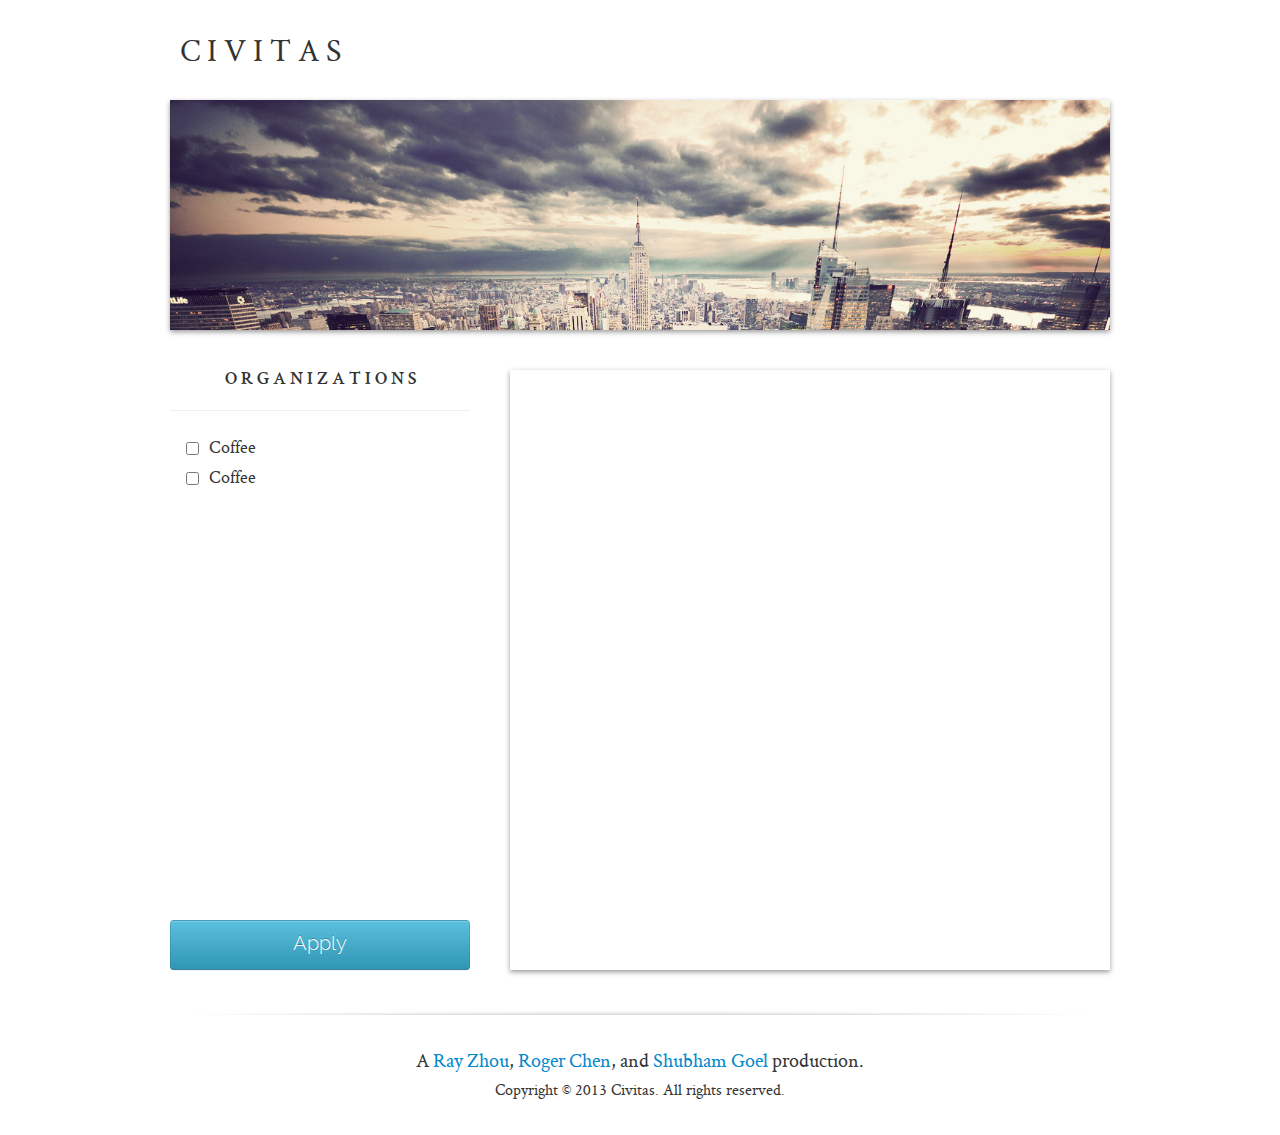
==== index.html @ fa122a2c "Added companies.js" ====
<!doctype html>
<html>

	<head>
		<title>Civitas</title>

		<!-- Stylesheets -->
		<link rel="stylesheet" href="bootstrap/css/bootstrap.min.css" type="text/css">
		<link rel="stylesheet" href="stylesheets/fonts.css" type="text/css"/>
		<link rel="stylesheet" href="stylesheets/style.css" type="text/css"/>

		<!-- Javascripts -->
		<script src="javascripts/jquery-1.9.1.min.js" type="text/javascript"></script>
		<script src="javascripts/controller.js" type="text/javascript"></script>
		<script src="javascripts/companies.js" type="text/javascript"></script>
		<script src="javascripts/main.js" type="text/javascript"></script>

	</head>

	<body>
		<div class="container">		

			<!-- Topbar -->
			<div class="topbar">
				<div class="topbar-inner">
					<div class="pull-left">
						<div class="logo">
							<h1>C I V I T A S</h1>
						</div>
					</div>
				</div>
			</div>

			<!-- Landing page -->
			<div class="landing-page">
				<div class="hero">
					<div class="hero-inner">
					</div>
				</div>

				<div class="options">
					<div class="row">
						<div class="span4">
							<div class="span4-inner">
								<img src="images/icons/apply.png">
								<h1>Apply</h1>
								<p>Lorem ipsum dolor sit amet. Duis faucibus, lacus in venenatis molestie, velit metus malesuada augue, at vehicula leo est sit amet mauris.</p>
								<button class="next-app-step btn btn-info btn-block">Open new application</button>
							</div>
						</div>
						<div class="span4">
							<div class="span4-inner">
								<img src="images/icons/discover.png">
								<h1>Discover</h1>
								<p>Lorem ipsum dolor sit amet. Duis faucibus, lacus in venenatis molestie, velit metus malesuada augue, at vehicula leo est sit amet mauris.</p>
								<button class="btn btn-info btn-block">Open new application</button>
							</div>
						</div>
						<div class="span4">
							<div class="span4-inner">
								<img src="images/icons/join.png">
								<h1>Join</h1>
								<p>Lorem ipsum dolor sit amet. Duis faucibus, lacus in venenatis molestie, velit metus malesuada augue, at vehicula leo est sit amet mauris.</p>
								<button class="btn btn-info btn-block">Open new application</button>
							</div>
						</div>
					</div>
				</div>
			</div>
			
			<!-- Selection page -->
			<div class="selection-page">

				<div class="subhead"></div>

				<div class="row">
					<div class="span4">
						<h1>O R G A N I Z A T I O N S</h1>
						<hr>
						<form>
							<div class="partner-list">
								<div class="partner">
									<input type="checkbox" value="">
									<div class="name" value="">Coffee</div>
								</div>
								<div class="partner">
									<input type="checkbox" value="">
									<div class="name" value="">Coffee</div>
								</div>
							</div>
							<input class="btn btn-info" type="submit" value="Apply">
						</form>
					</div>
					<div class="span8">
					</div>
				</div>

			</div>

			<!-- Application page -->
			<div class="application-page">
			</div>

			<!-- Footer -->
			<img class="divider" src="images/other/divider.png">
			<div class="footer">
				<div class="footer-inner">
					<h1>A 
						<a href="http://www.github.com/rzhou186">Ray Zhou</a>, 
						<a href="http://www.rogr.me">Roger Chen</a>, and 
						<a href="http://www.github.com/gshubham">Shubham Goel </a>
						production.
					</h1>
					<p>Copyright &copy; 2013 Civitas. All rights reserved.</p>
				</div>
			</div>

		</div>
	</body>
	<script src="javascripts/main.js" type="text/javascript"></script>

</html>
---- stylesheets/fonts.css ----
@font-face {
    font-family: 'CrimsonRoman';
    src: url('../fonts/Crimson/Crimson-Roman-webfont.eot');
    src: url('../fonts/Crimson/Crimson-Roman-webfont.eot?#iefix') format('embedded-opentype'),
         url('../fonts/Crimson/Crimson-Roman-webfont.woff') format('woff'),
         url('../fonts/Crimson/Crimson-Roman-webfont.ttf') format('truetype'),
         url('../fonts/Crimson/Crimson-Roman-webfont.svg#CrimsonRoman') format('svg');
    font-weight: normal;
    font-style: normal;

}

@font-face {
    font-family: 'CrimsonBold';
    src: url('../fonts/Crimson/Crimson-Bold-webfont.eot');
    src: url('../fonts/Crimson/Crimson-Bold-webfont.eot?#iefix') format('embedded-opentype'),
         url('../fonts/Crimson/Crimson-Bold-webfont.woff') format('woff'),
         url('../fonts/Crimson/Crimson-Bold-webfont.ttf') format('truetype'),
         url('../fonts/Crimson/Crimson-Bold-webfont.svg#CrimsonBold') format('svg');
    font-weight: normal;
    font-style: normal;

}

@font-face {
    font-family: 'CrimsonBoldItalic';
    src: url('../fonts/Crimson/Crimson-BoldItalic-webfont.eot');
    src: url('../fonts/Crimson/Crimson-BoldItalic-webfont.eot?#iefix') format('embedded-opentype'),
         url('../fonts/Crimson/Crimson-BoldItalic-webfont.woff') format('woff'),
         url('../fonts/Crimson/Crimson-BoldItalic-webfont.ttf') format('truetype'),
         url('../fonts/Crimson/Crimson-BoldItalic-webfont.svg#CrimsonBoldItalic') format('svg');
    font-weight: normal;
    font-style: normal;

}

@font-face {
    font-family: 'CrimsonItalic';
    src: url('../fonts/Crimson/Crimson-Italic-webfont.eot');
    src: url('../fonts/Crimson/Crimson-Italic-webfont.eot?#iefix') format('embedded-opentype'),
         url('../fonts/Crimson/Crimson-Italic-webfont.woff') format('woff'),
         url('../fonts/Crimson/Crimson-Italic-webfont.ttf') format('truetype'),
         url('../fonts/Crimson/Crimson-Italic-webfont.svg#CrimsonItalic') format('svg');
    font-weight: normal;
    font-style: normal;

}

@font-face {
    font-family: 'CrimsonSemibold';
    src: url('../fonts/Crimson/Crimson-Semibold-webfont.eot');
    src: url('../fonts/Crimson/Crimson-Semibold-webfont.eot?#iefix') format('embedded-opentype'),
         url('../fonts/Crimson/Crimson-Semibold-webfont.woff') format('woff'),
         url('../fonts/Crimson/Crimson-Semibold-webfont.ttf') format('truetype'),
         url('../fonts/Crimson/Crimson-Semibold-webfont.svg#CrimsonSemibold') format('svg');
    font-weight: normal;
    font-style: normal;

}

@font-face {
    font-family: 'CrimsonSemiboldItalic';
    src: url('../fonts/Crimson/Crimson-SemiboldItalic-webfont.eot');
    src: url('../fonts/Crimson/Crimson-SemiboldItalic-webfont.eot?#iefix') format('embedded-opentype'),
         url('../fonts/Crimson/Crimson-SemiboldItalic-webfont.woff') format('woff'),
         url('../fonts/Crimson/Crimson-SemiboldItalic-webfont.ttf') format('truetype'),
         url('../fonts/Crimson/Crimson-SemiboldItalic-webfont.svg#CrimsonSemiboldItalic') format('svg');
    font-weight: normal;
    font-style: normal;

}

@font-face {
    font-family: 'RalewayThin';
    src: url('../fonts/Raleway/raleway_thin-webfont.eot');
    src: url('../fonts/Raleway/raleway_thin-webfont.eot?#iefix') format('embedded-opentype'),
         url('../fonts/Raleway/raleway_thin-webfont.woff') format('woff'),
         url('../fonts/Raleway/raleway_thin-webfont.ttf') format('truetype'),
         url('../fonts/Raleway/raleway_thin-webfont.svg#RalewayThin') format('svg');
    font-weight: normal;
    font-style: normal;

}

@font-face {
    font-family: 'RalewayExtraLight';
    src: url('../fonts/Raleway/Raleway-ExtraLight-webfont.eot');
    src: url('../fonts/Raleway/Raleway-ExtraLight-webfont.eot?#iefix') format('embedded-opentype'),
         url('../fonts/Raleway/Raleway-ExtraLight-webfont.woff') format('woff'),
         url('../fonts/Raleway/Raleway-ExtraLight-webfont.ttf') format('truetype'),
         url('../fonts/Raleway/Raleway-ExtraLight-webfont.svg#RalewayExtraLight') format('svg');
    font-weight: normal;
    font-style: normal;

}

@font-face {
    font-family: 'RalewayLight';
    src: url('../fonts/Raleway/Raleway-Light-webfont.eot');
    src: url('../fonts/Raleway/Raleway-Light-webfont.eot?#iefix') format('embedded-opentype'),
         url('../fonts/Raleway/Raleway-Light-webfont.woff') format('woff'),
         url('../fonts/Raleway/Raleway-Light-webfont.ttf') format('truetype'),
         url('../fonts/Raleway/Raleway-Light-webfont.svg#RalewayLight') format('svg');
    font-weight: normal;
    font-style: normal;

}

@font-face {
    font-family: 'RalewayRegular';
    src: url('../fonts/Raleway/Raleway-Regular-webfont.eot');
    src: url('../fonts/Raleway/Raleway-Regular-webfont.eot?#iefix') format('embedded-opentype'),
         url('../fonts/Raleway/Raleway-Regular-webfont.woff') format('woff'),
         url('../fonts/Raleway/Raleway-Regular-webfont.ttf') format('truetype'),
         url('../fonts/Raleway/Raleway-Regular-webfont.svg#RalewayRegular') format('svg');
    font-weight: normal;
    font-style: normal;

}

@font-face {
    font-family: 'RalewayMedium';
    src: url('../fonts/Raleway/Raleway-Medium-webfont.eot');
    src: url('../fonts/Raleway/Raleway-Medium-webfont.eot?#iefix') format('embedded-opentype'),
         url('../fonts/Raleway/Raleway-Medium-webfont.woff') format('woff'),
         url('../fonts/Raleway/Raleway-Medium-webfont.ttf') format('truetype'),
         url('../fonts/Raleway/Raleway-Medium-webfont.svg#RalewayMedium') format('svg');
    font-weight: normal;
    font-style: normal;

}

@font-face {
    font-family: 'RalewaySemiBold';
    src: url('../fonts/Raleway/Raleway-SemiBold-webfont.eot');
    src: url('../fonts/Raleway/Raleway-SemiBold-webfont.eot?#iefix') format('embedded-opentype'),
         url('../fonts/Raleway/Raleway-SemiBold-webfont.woff') format('woff'),
         url('../fonts/Raleway/Raleway-SemiBold-webfont.ttf') format('truetype'),
         url('../fonts/Raleway/Raleway-SemiBold-webfont.svg#RalewaySemiBold') format('svg');
    font-weight: normal;
    font-style: normal;

}

@font-face {
    font-family: 'RalewayBold';
    src: url('../fonts/Raleway/Raleway-Bold-webfont.eot');
    src: url('../fonts/Raleway/Raleway-Bold-webfont.eot?#iefix') format('embedded-opentype'),
         url('../fonts/Raleway/Raleway-Bold-webfont.woff') format('woff'),
         url('../fonts/Raleway/Raleway-Bold-webfont.ttf') format('truetype'),
         url('../fonts/Raleway/Raleway-Bold-webfont.svg#RalewayBold') format('svg');
    font-weight: normal;
    font-style: normal;

}

@font-face {
    font-family: 'RalewayExtraBold';
    src: url('../fonts/Raleway/Raleway-ExtraBold-webfont.eot');
    src: url('../fonts/Raleway/Raleway-ExtraBold-webfont.eot?#iefix') format('embedded-opentype'),
         url('../fonts/Raleway/Raleway-ExtraBold-webfont.woff') format('woff'),
         url('../fonts/Raleway/Raleway-ExtraBold-webfont.ttf') format('truetype'),
         url('../fonts/Raleway/Raleway-ExtraBold-webfont.svg#RalewayExtraBold') format('svg');
    font-weight: normal;
    font-style: normal;

}

@font-face {
    font-family: 'RalewayHeavy';
    src: url('../fonts/Raleway/Raleway-Heavy-webfont.eot');
    src: url('../fonts/Raleway/Raleway-Heavy-webfont.eot?#iefix') format('embedded-opentype'),
         url('../fonts/Raleway/Raleway-Heavy-webfont.woff') format('woff'),
         url('../fonts/Raleway/Raleway-Heavy-webfont.ttf') format('truetype'),
         url('../fonts/Raleway/Raleway-Heavy-webfont.svg#RalewayHeavy') format('svg');
    font-weight: normal;
    font-style: normal;

}
---- stylesheets/style.css ----
body {
	font-family: "CrimsonRoman", Georgia, serif;
}

.divider {
	margin: 40px 0px 20px 0px;
}

.topbar {
	height: 100px;
	width: auto;
}

.topbar .topbar-inner {
	padding: 20px 0px 20px 0px;
}

.topbar .topbar-inner .logo {
	height: 60px;
	width: 180px;
	text-align: center;
}

.topbar .topbar-inner .logo h1 {
	font-family: "CrimsonRoman", Georgia, serif;
	font-weight: normal;
	font-size: 32px;
	line-height: 60px;
	margin: 0px;
}

.landing-page {
	display: none;
	min-height: 760px;
}

.landing-page .hero {
	height: 400px;
	width: auto;
	background-image: url('../images/backgrounds/city.png');
	background-repeat: no-repeat;
	background-color: #000000;
	background-size: cover;
	-webkit-background-size: cover;
	   -moz-background-size: cover;
		 -o-background-size: cover;
	-webkit-box-shadow: 0 2px 5px #999999;
	   -moz-box-shadow: 0 2px 5px #999999;
			box-shadow: 0 2px 5px #999999;
}

.landing-page .hero .hero-inner {
	padding: 40px;
}

.landing-page .options {
	padding-top: 40px;
	height: 320px;
	width: auto;
}

.landing-page .options .row .span4 {
	padding: 5px;
	background-color: #ffffff;
	height: 310px;
	width: 290px;
	-webkit-border-radius: 4px;
	   -moz-border-radius: 4px;
			border-radius: 4px;
	-webkit-box-shadow: 0 2px 5px #999999;
	   -moz-box-shadow: 0 2px 5px #999999;
			box-shadow: 0 2px 5px #999999;
}

.landing-page .options .row .span4 .span4-inner {
	background-color: #fafafa;
	text-align: center;
	padding: 35px 20px 35px 20px;
	height: 240px;
	width: 250px;
	margin: auto;
	-webkit-border-radius: 4px;
	   -moz-border-radius: 4px;
			border-radius: 4px;
}

.landing-page .options .row .span4 .span4-inner img {
	margin-left: auto;
	margin-right: auto;
	height: 70px;
	width: 70px;
}

.landing-page .options .row .span4 .span4-inner h1 {
	font-family: "CrimsonSemibold", Georgia, serif;
	font-size: 24px;
	font-weight: normal;
	margin: 10px 0px 5px 0px;
}

.landing-page .options .row .span4 .span4-inner p {
	font-size: 16px;
}

.landing-page .options .row .span4 .span4-inner .btn {
	margin: 18px 0px 0px 0px;
	font-family: 'RalewayLight', Helvetica, sans-serif;
}

.selection-page {
	/*display: none;*/
	min-height: 870px;
}

.selection-page .subhead {
	height: 230px;
	width: auto;
	background-image: url('../images/backgrounds/city.png');
	background-repeat: no-repeat;
	background-color: #000000;
	background-size: cover;
	-webkit-background-size: cover;
	   -moz-background-size: cover;
		 -o-background-size: cover;
	-webkit-box-shadow: 0 2px 5px #999999;
	   -moz-box-shadow: 0 2px 5px #999999;
			box-shadow: 0 2px 5px #999999;
}

.selection-page .row {
	margin-top: 40px;
}

.selection-page .row h1 {
	font-family: "CrimsonSemibold", Georgia, serif;
	font-size: 18px;
	font-weight: normal;
	line-height: 20px;
	margin: 0px;
}

.selection-page .row p {
	font-size: 16px;
}

.selection-page .row .span4 {
	min-height: 600px;
	width: 300px;
	text-align: center;
}

.selection-page .row .span4 form {
	margin: 0px;
}

.selection-page .row .span4 form .partner-list {
	height: 468px;
	width: 300px;
	margin: 0px;
	overflow-x: hidden;
	overflow-y: auto;
}

.selection-page .row .span4 form .partner-list .partner {
	height: auto;
	width: 270px;
	padding: 5px 20px 5px 10px;
	margin: 0px;
	font-size: 18px;
	text-align: left;
}

.selection-page .row .span4 form .partner-list .partner input {
	display: inline-block;
	height: auto;
	width: 25px;
	padding: 0px;
	margin: -5px 0px 0px 0px;
}

.selection-page .row .span4 form .partner-list .partner .name {
	display: inline-block;
	height: auto;
	width: 240px;
}

.selection-page .row .span4 form .btn {
	height: 50px;
	width: 300px;
	margin: 20px 0px 0px 0px;
	font-family: 'RalewayLight', Helvetica, sans-serif;
	font-size: 20px;
}

.selection-page .row .span8 {
	background-color: #ffffff;
	min-height: 600px;
	width: 600px;
	margin-left: 40px;
	-webkit-box-shadow: 0 2px 5px #999999;
	   -moz-box-shadow: 0 2px 5px #999999;
			box-shadow: 0 2px 5px #999999;
}

.application-page {
	display: none;
}

.footer {
	height: 100px;
	width: auto;
}

.footer .footer-inner {
	padding: 10px 0px 30px 0px;
}

.footer .footer-inner h1 {
	line-height: 30px;
	text-align: center;
	font-size: 20px;
	font-weight: normal;
	margin: 0px;
}

.footer .footer-inner p {
	line-height: 30px;
	text-align: center;
	font-size: 16px;
	margin: 0px;
}
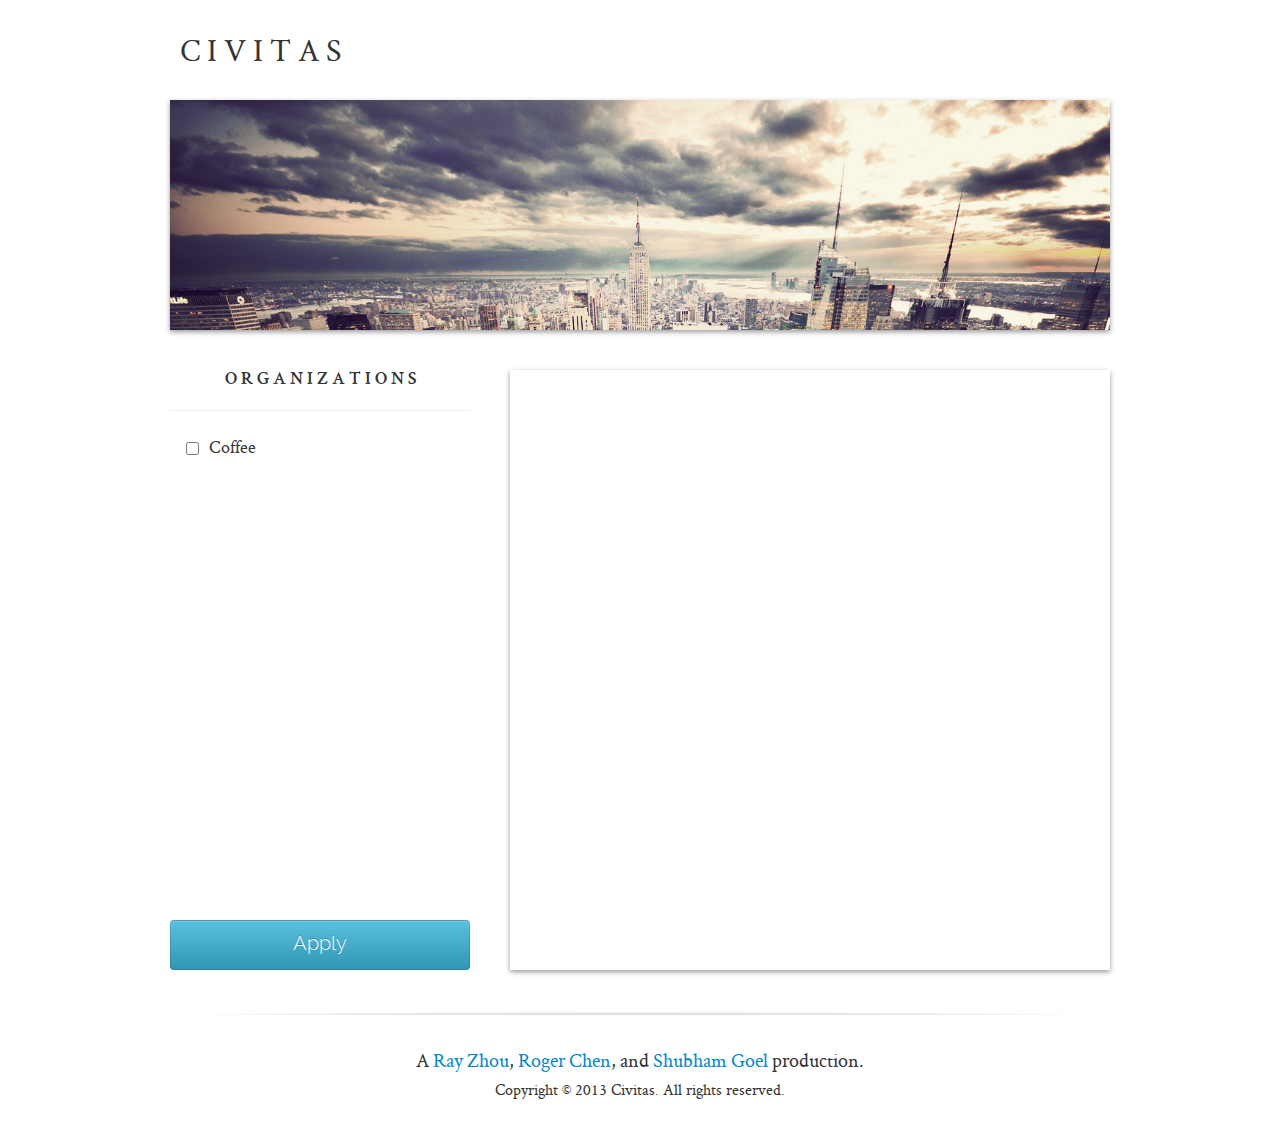
==== commit 7d5bb458: "updated next step function" ====
--- a/index.html
+++ b/index.html
@@ -83,10 +83,6 @@
 									<input type="checkbox" value="">
 									<div class="name" value="">Coffee</div>
 								</div>
-								<div class="partner">
-									<input type="checkbox" value="">
-									<div class="name" value="">Coffee</div>
-								</div>
 							</div>
 							<input class="btn btn-info" type="submit" value="Apply">
 						</form>
@@ -117,6 +113,5 @@
 
 		</div>
 	</body>
-	<script src="javascripts/main.js" type="text/javascript"></script>
 
 </html>--- a/stylesheets/style.css
+++ b/stylesheets/style.css
@@ -108,7 +108,7 @@
 }
 
 .selection-page {
-	/*display: none;*/
+	display: none;
 	min-height: 870px;
 }
 
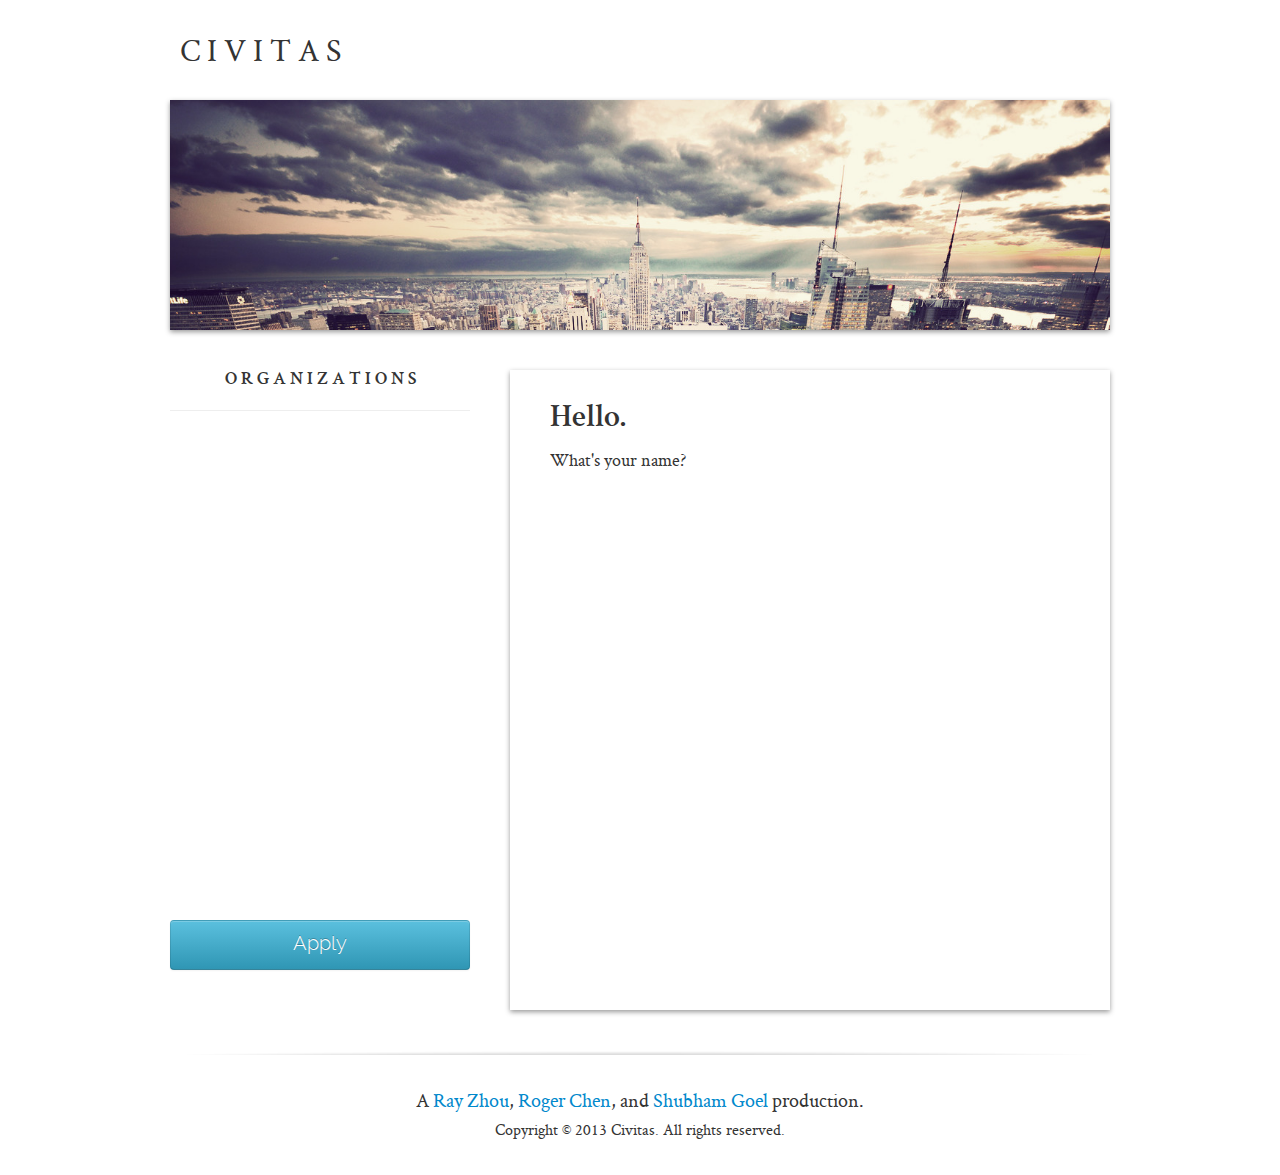
==== commit 2afbf781: "Fixed company selection in main.js" ====
--- a/index.html
+++ b/index.html
@@ -8,12 +8,6 @@
 		<link rel="stylesheet" href="bootstrap/css/bootstrap.min.css" type="text/css">
 		<link rel="stylesheet" href="stylesheets/fonts.css" type="text/css"/>
 		<link rel="stylesheet" href="stylesheets/style.css" type="text/css"/>
-
-		<!-- Javascripts -->
-		<script src="javascripts/jquery-1.9.1.min.js" type="text/javascript"></script>
-		<script src="javascripts/controller.js" type="text/javascript"></script>
-		<script src="javascripts/companies.js" type="text/javascript"></script>
-		<script src="javascripts/main.js" type="text/javascript"></script>
 
 	</head>
 
@@ -79,15 +73,13 @@
 						<hr>
 						<form>
 							<div class="partner-list">
-								<div class="partner">
-									<input type="checkbox" value="">
-									<div class="name" value="">Coffee</div>
-								</div>
 							</div>
 							<input class="btn btn-info" type="submit" value="Apply">
 						</form>
 					</div>
 					<div class="span8">
+						<h1>Hello.</h1>
+						<p>What's your name?</p>
 					</div>
 				</div>
 
@@ -114,4 +106,11 @@
 		</div>
 	</body>
 
+	<!-- Javascripts -->
+	<script src="javascripts/jquery-1.9.1.min.js" type="text/javascript"></script>
+	<script src="javascripts/variables.js" type="text/javascript"></script>
+	<script src="javascripts/controller.js" type="text/javascript"></script>
+	<script src="javascripts/companies.js" type="text/javascript"></script>
+	<script src="javascripts/main.js" type="text/javascript"></script>
+
 </html>--- a/stylesheets/style.css
+++ b/stylesheets/style.css
@@ -178,7 +178,7 @@
 	margin: -5px 0px 0px 0px;
 }
 
-.selection-page .row .span4 form .partner-list .partner .name {
+.selection-page .row .span4 form .partner-list .partner .partner-name {
 	display: inline-block;
 	height: auto;
 	width: 240px;
@@ -194,12 +194,24 @@
 
 .selection-page .row .span8 {
 	background-color: #ffffff;
-	min-height: 600px;
-	width: 600px;
+	min-height: 560px;
+	width: 520px;
+	padding: 40px;
 	margin-left: 40px;
 	-webkit-box-shadow: 0 2px 5px #999999;
 	   -moz-box-shadow: 0 2px 5px #999999;
 			box-shadow: 0 2px 5px #999999;
+}
+
+.selection-page .row .span8 h1 {
+	font-family: "CrimsonSemibold", Georgia, serif;
+	font-size: 32px;
+	font-weight: normal;
+	margin: 0px 0px 20px 0px;
+}
+
+.selection-page .row .span8 p {
+	font-size: 18px;
 }
 
 .application-page {
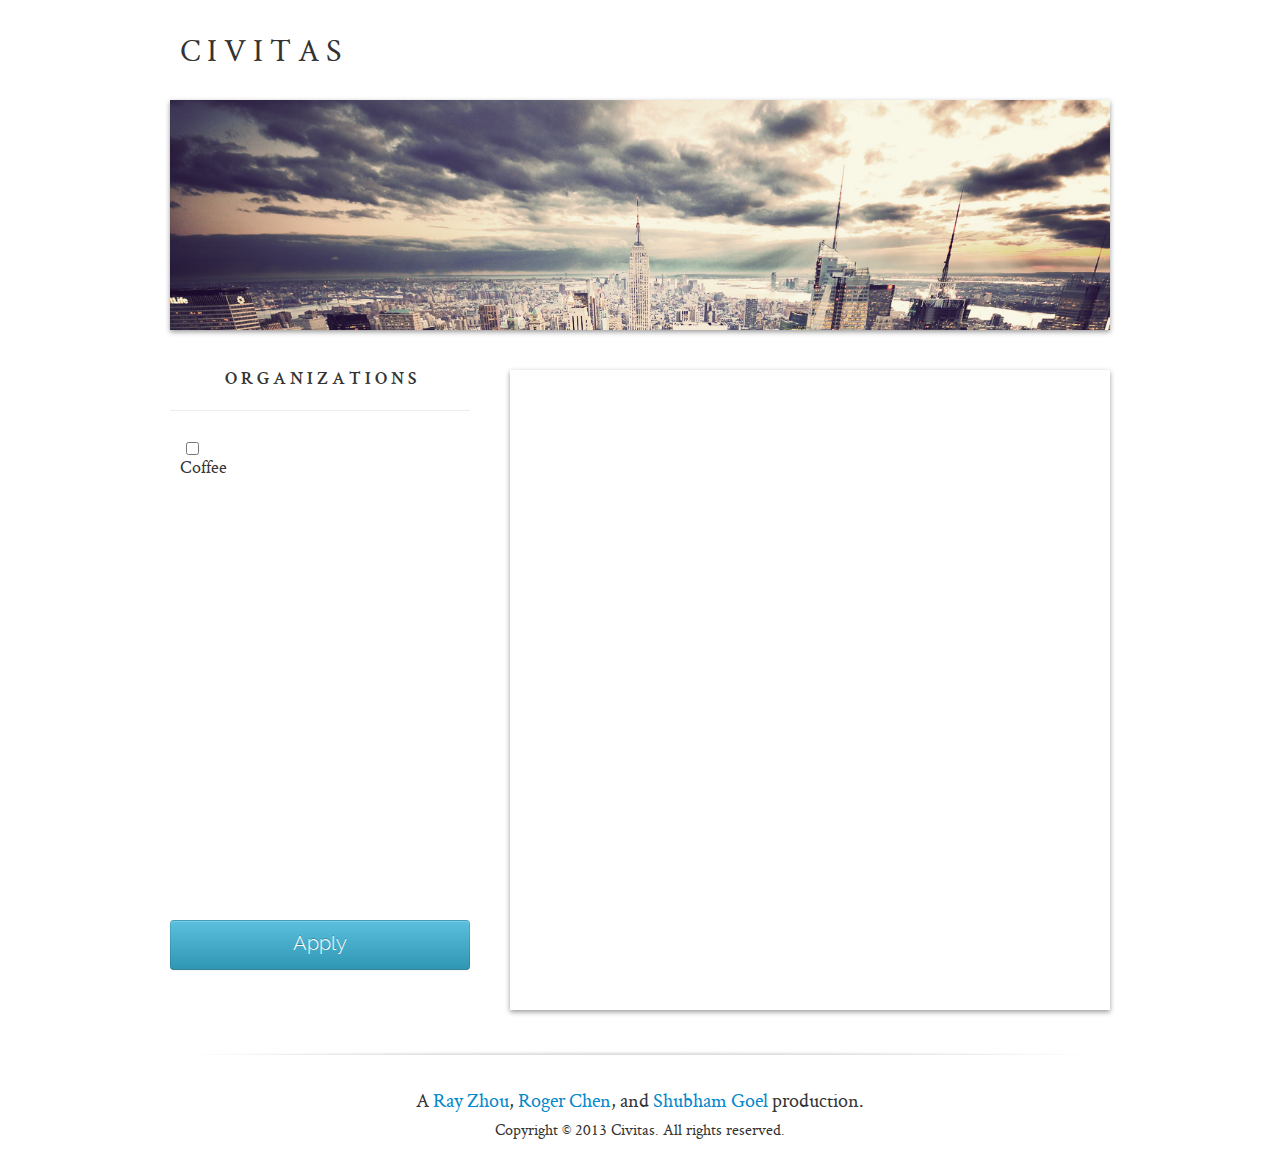
==== commit 7f10799d: "Testing XML parser" ====
--- a/index.html
+++ b/index.html
@@ -73,13 +73,15 @@
 						<hr>
 						<form>
 							<div class="partner-list">
+								<div class="partner">
+									<input type="checkbox" value="">
+									<div class="name" value="">Coffee</div>
+								</div>
 							</div>
 							<input class="btn btn-info" type="submit" value="Apply">
 						</form>
 					</div>
 					<div class="span8">
-						<h1>Hello.</h1>
-						<p>What's your name?</p>
 					</div>
 				</div>
 
@@ -108,9 +110,9 @@
 
 	<!-- Javascripts -->
 	<script src="javascripts/jquery-1.9.1.min.js" type="text/javascript"></script>
-	<script src="javascripts/variables.js" type="text/javascript"></script>
+	<script src="javascripts/main.js" type="text/javascript"></script>
+	<script src="javascripts/Base64.js" type="text/javascript"></script>
 	<script src="javascripts/controller.js" type="text/javascript"></script>
 	<script src="javascripts/companies.js" type="text/javascript"></script>
-	<script src="javascripts/main.js" type="text/javascript"></script>
 
 </html>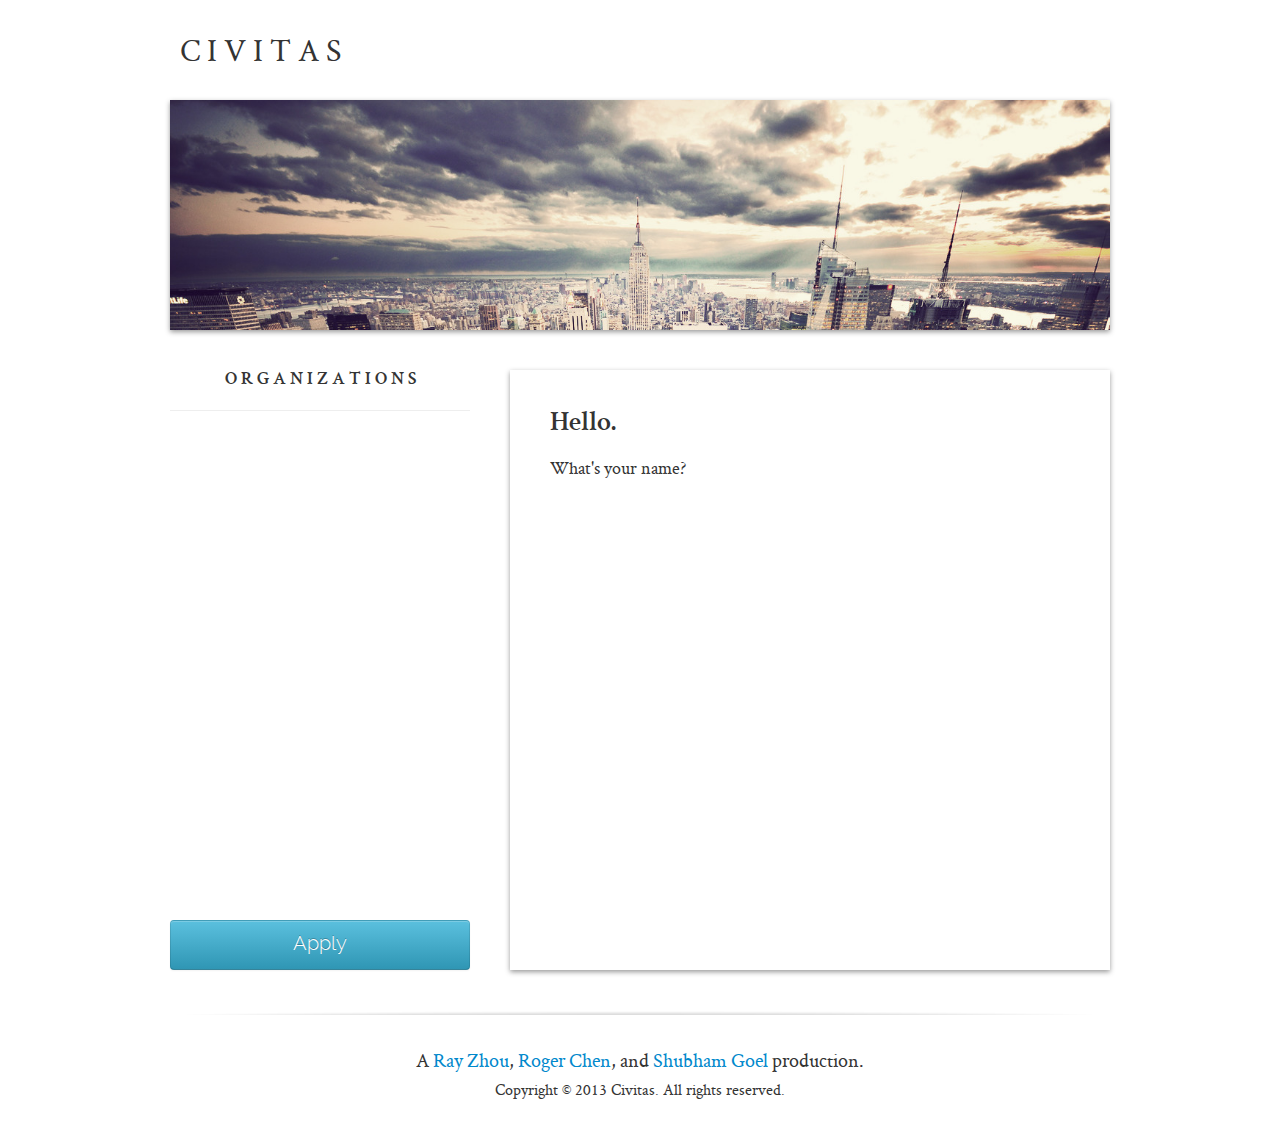
==== commit 701dc447: "updated controller.js" ====
--- a/index.html
+++ b/index.html
@@ -73,15 +73,13 @@
 						<hr>
 						<form>
 							<div class="partner-list">
-								<div class="partner">
-									<input type="checkbox" value="">
-									<div class="name" value="">Coffee</div>
-								</div>
 							</div>
 							<input class="btn btn-info" type="submit" value="Apply">
 						</form>
 					</div>
-					<div class="span8">
+					<div class="span8 description">
+						<h1>Hello.</h1>
+						<p>What's your name?</p>
 					</div>
 				</div>
 
@@ -110,9 +108,9 @@
 
 	<!-- Javascripts -->
 	<script src="javascripts/jquery-1.9.1.min.js" type="text/javascript"></script>
-	<script src="javascripts/main.js" type="text/javascript"></script>
-	<script src="javascripts/Base64.js" type="text/javascript"></script>
+	<script src="javascripts/variables.js" type="text/javascript"></script>
 	<script src="javascripts/controller.js" type="text/javascript"></script>
 	<script src="javascripts/companies.js" type="text/javascript"></script>
+	<script src="javascripts/main.js" type="text/javascript"></script>
 
 </html>--- a/stylesheets/style.css
+++ b/stylesheets/style.css
@@ -192,9 +192,9 @@
 	font-size: 20px;
 }
 
-.selection-page .row .span8 {
+.selection-page .row .description {
 	background-color: #ffffff;
-	min-height: 560px;
+	min-height: 520px;
 	width: 520px;
 	padding: 40px;
 	margin-left: 40px;
@@ -203,14 +203,15 @@
 			box-shadow: 0 2px 5px #999999;
 }
 
-.selection-page .row .span8 h1 {
+.selection-page .row .description h1 {
 	font-family: "CrimsonSemibold", Georgia, serif;
-	font-size: 32px;
-	font-weight: normal;
+	font-size: 28px;
+	font-weight: normal;
+	line-height: 28px;
 	margin: 0px 0px 20px 0px;
 }
 
-.selection-page .row .span8 p {
+.selection-page .row .description p {
 	font-size: 18px;
 }
 
